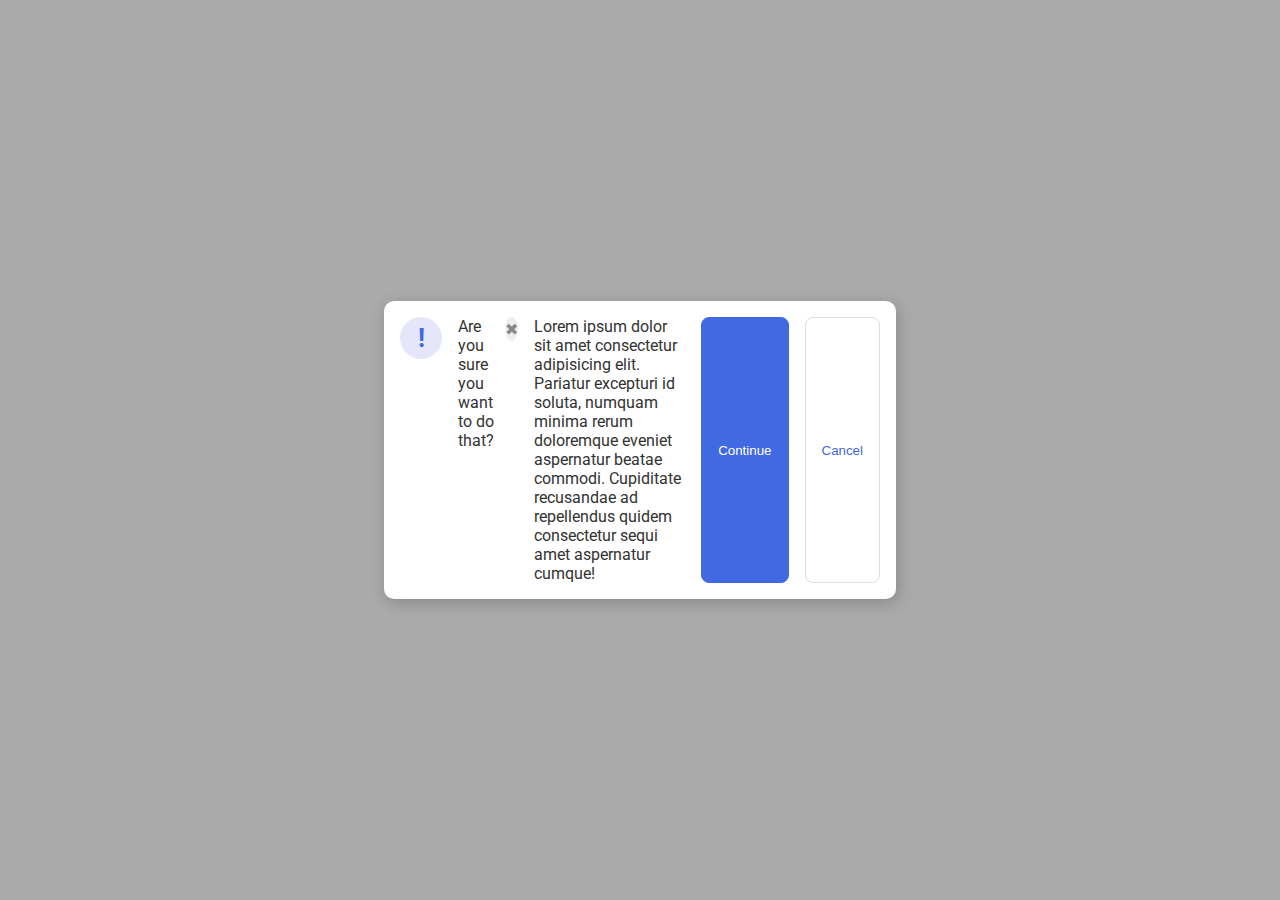
==== flex/05-flex-modal/index.html @ 049bade5 "Added flex to .modal and .header" ====
<!DOCTYPE html>
<html lang="en">
<head>
  <meta charset="UTF-8">
  <meta http-equiv="X-UA-Compatible" content="IE=edge">
  <meta name="viewport" content="width=device-width, initial-scale=1.0">
  <link rel="stylesheet" href="style.css">
  <title>Modal</title>
</head>
<body>
  <div class="modal">
    <div class="icon">!</div>
    <div class="header">Are you sure you want to do that?
    <div class="close-button">✖</div>
    </div>
    <div class="text">Lorem ipsum dolor sit amet consectetur adipisicing elit. Pariatur excepturi id soluta, numquam minima rerum doloremque eveniet aspernatur beatae commodi. Cupiditate recusandae ad repellendus quidem consectetur sequi amet aspernatur cumque!</div>
    <button class="continue">Continue</button>
    <button class="cancel">Cancel</button>
  </div>
</body>
</html>
---- flex/05-flex-modal/style.css ----
@import url('https://fonts.googleapis.com/css2?family=Roboto:wght@400;700&display=swap');

html, body {
  height: 100%;
}

body {
  font-family: Roboto, sans-serif;
  margin: 0;
  background: #aaa;
  color: #333;
  /* I'll give you this one for free lol */
  display: flex;
  align-items: center;
  justify-content: center;
}

.modal {
  display: flex;
  background: white;
  width: 480px;
  border-radius: 10px;
  box-shadow: 2px 4px 16px rgba(0,0,0,.2);
  gap: 16px;
  padding: 16px;
}

.header {
  display: flex;
}

.icon {
  color: royalblue;
  font-size: 26px;
  font-weight: 700;
  background: lavender;
  width: 42px;
  height: 42px;
  border-radius: 50%;
  display: flex;
  flex-shrink: 0;
  align-items: center;
  justify-content: center;
}

.close-button {
  background: #eee;
  border-radius: 50%;
  color: #888;
  font-weight: 400;
  font-size: 16px;
  height: 24px;
  width: 24px;
  display: flex;
  align-items: center;
  justify-content: center;
}

button {
  padding: 8px 16px;
  border-radius: 8px;
}

button.continue {
  background: royalblue;
  border: 1px solid royalblue;
  color: white;
}

button.cancel {
  background: white;
  border: 1px solid #ddd;
  color: royalblue;
}
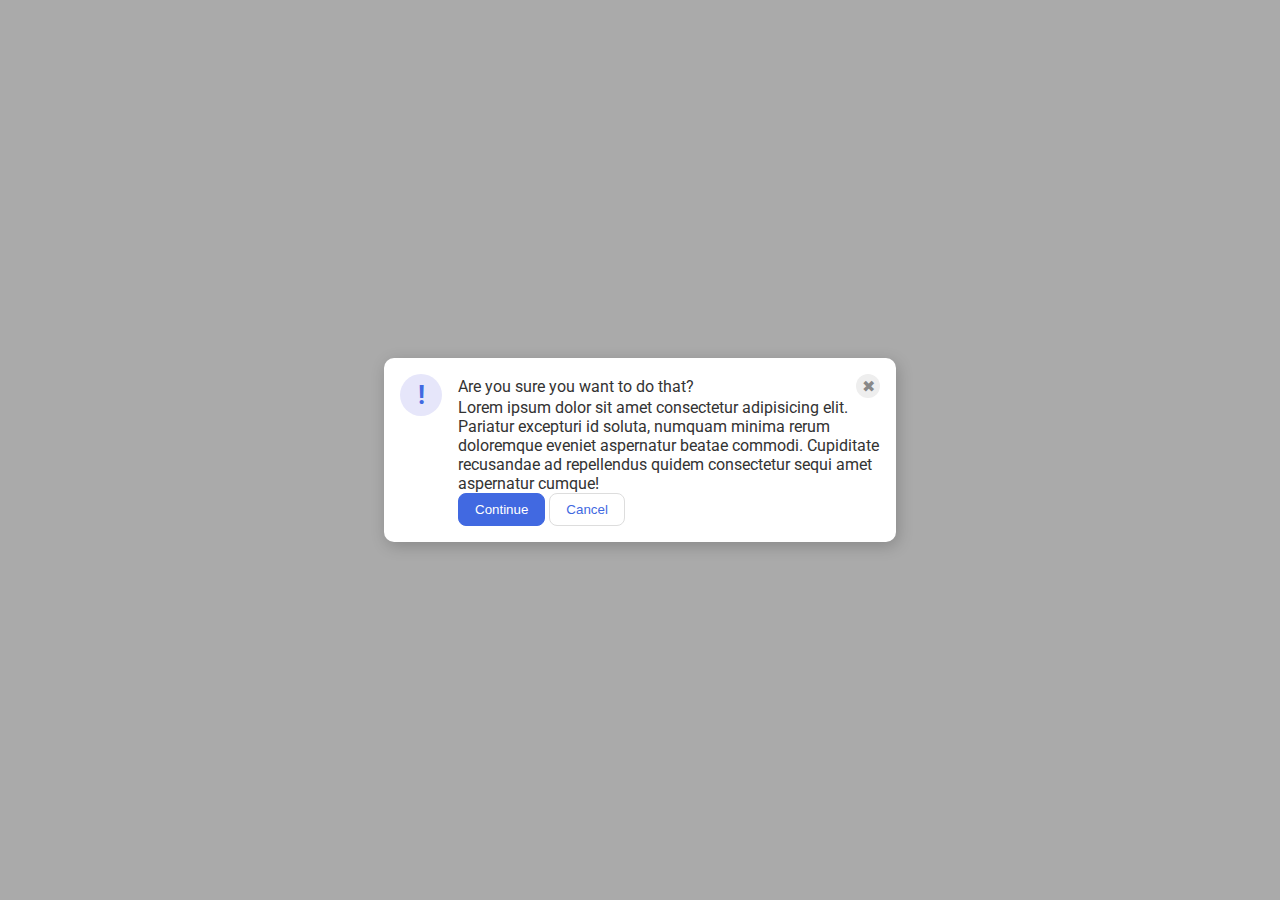
==== commit c8af7f10: "Added .group container" ====
--- a/flex/05-flex-modal/index.html
+++ b/flex/05-flex-modal/index.html
@@ -10,12 +10,14 @@
 <body>
   <div class="modal">
     <div class="icon">!</div>
-    <div class="header">Are you sure you want to do that?
-    <div class="close-button">✖</div>
-    </div>
-    <div class="text">Lorem ipsum dolor sit amet consectetur adipisicing elit. Pariatur excepturi id soluta, numquam minima rerum doloremque eveniet aspernatur beatae commodi. Cupiditate recusandae ad repellendus quidem consectetur sequi amet aspernatur cumque!</div>
+    <div class="group">
+      <div class="header">Are you sure you want to do that?
+        <div class="close-button">✖</div>
+      </div>
+      <div class="text">Lorem ipsum dolor sit amet consectetur adipisicing elit. Pariatur excepturi id soluta, numquam minima rerum doloremque eveniet aspernatur beatae commodi. Cupiditate recusandae ad repellendus quidem consectetur sequi amet aspernatur cumque!</div>
     <button class="continue">Continue</button>
     <button class="cancel">Cancel</button>
+    </div>
   </div>
 </body>
 </html>--- a/flex/05-flex-modal/style.css
+++ b/flex/05-flex-modal/style.css
@@ -27,6 +27,8 @@
 
 .header {
   display: flex;
+  align-items: center;
+  justify-content: space-between;
 }
 
 .icon {
